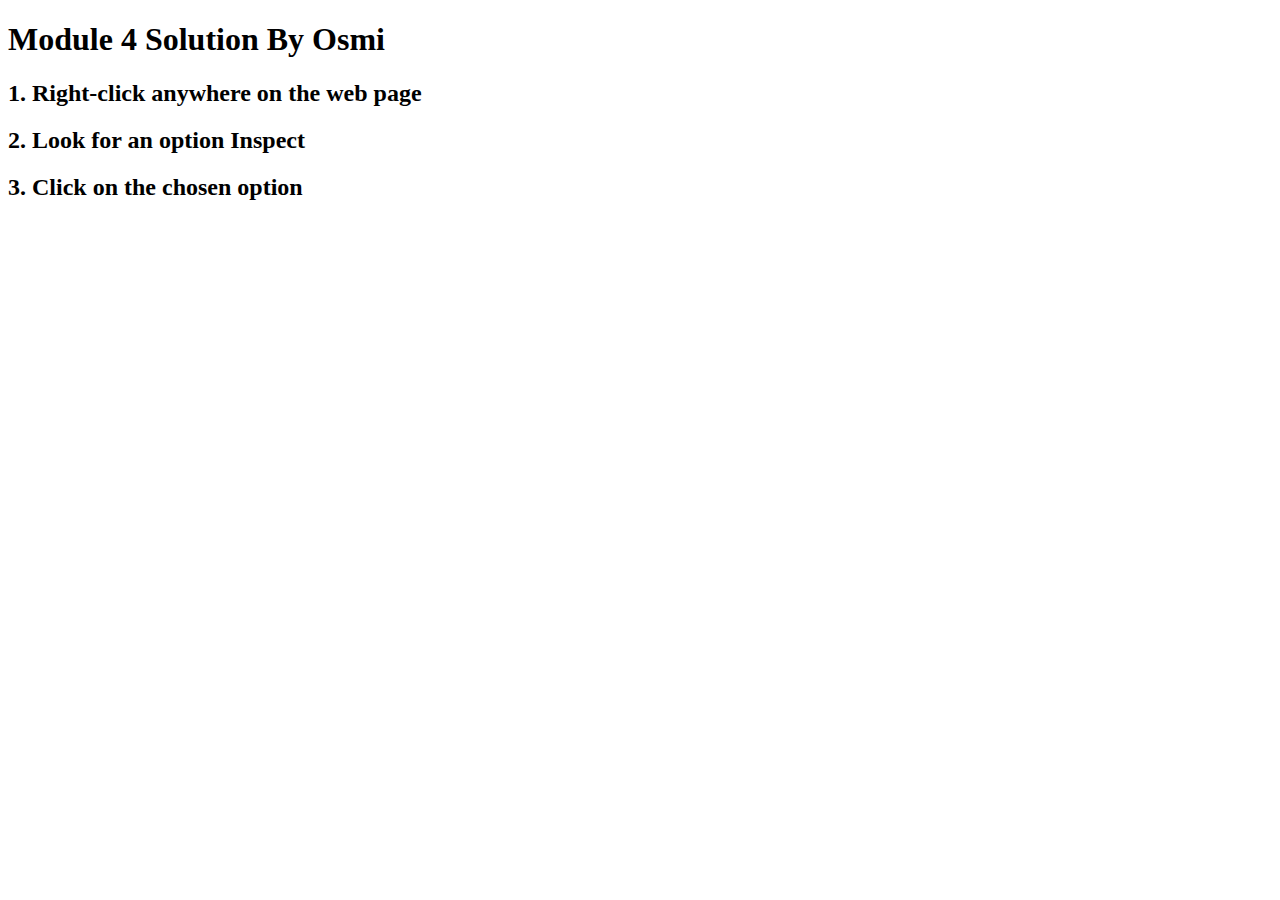
==== module4-solution/index.html @ addcf13e "Add files via upload" ====
<!DOCTYPE html>
<html>
<head>
  <meta charset="utf-8">
  <title>Module 4 Solution Starter</title>
  <script src="js/SpeakHello.js"></script>
  <script src="js/SpeakGoodBye.js"></script>
  <script src="js/script.js"></script>
</head>
<body>
  <h1>Module 4 Solution By Osmi</h1>
  <h2>1. Right-click anywhere on the web page</h2>
  <h2>2. Look for an option Inspect</h2>
  <h2>3. Click on the chosen option</h2>
</body>
</html>
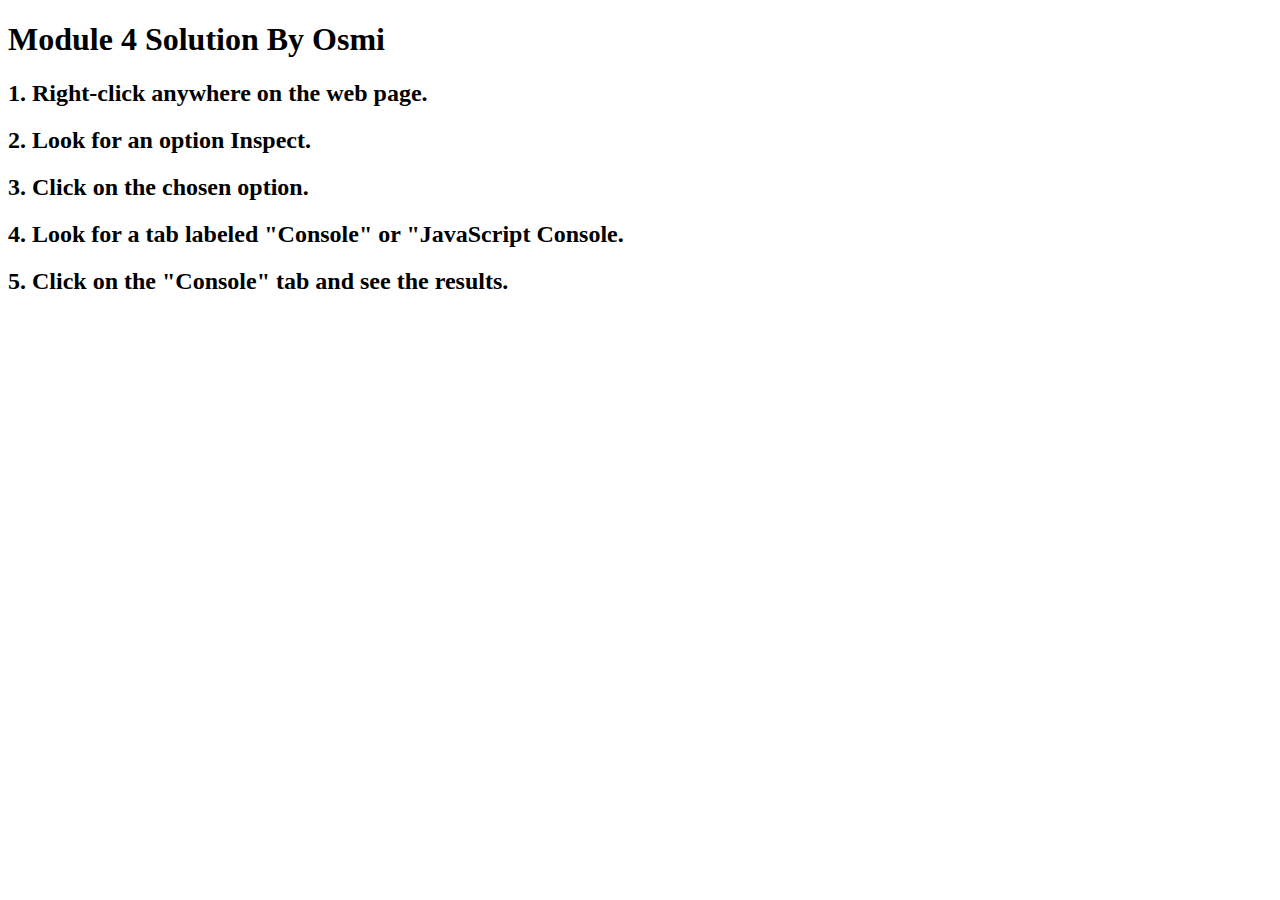
==== commit 3f83694c: "Add files via upload" ====
--- a/module4-solution/index.html
+++ b/module4-solution/index.html
@@ -9,8 +9,10 @@
 </head>
 <body>
   <h1>Module 4 Solution By Osmi</h1>
-  <h2>1. Right-click anywhere on the web page</h2>
-  <h2>2. Look for an option Inspect</h2>
-  <h2>3. Click on the chosen option</h2>
+  <h2>1. Right-click anywhere on the web page.</h2>
+  <h2>2. Look for an option Inspect.</h2>
+  <h2>3. Click on the chosen option.</h2>
+  <h2>4. Look for a tab labeled "Console" or "JavaScript Console.</h2>
+  <h2>5. Click on the "Console" tab and see the results.</h2>
 </body>
 </html>